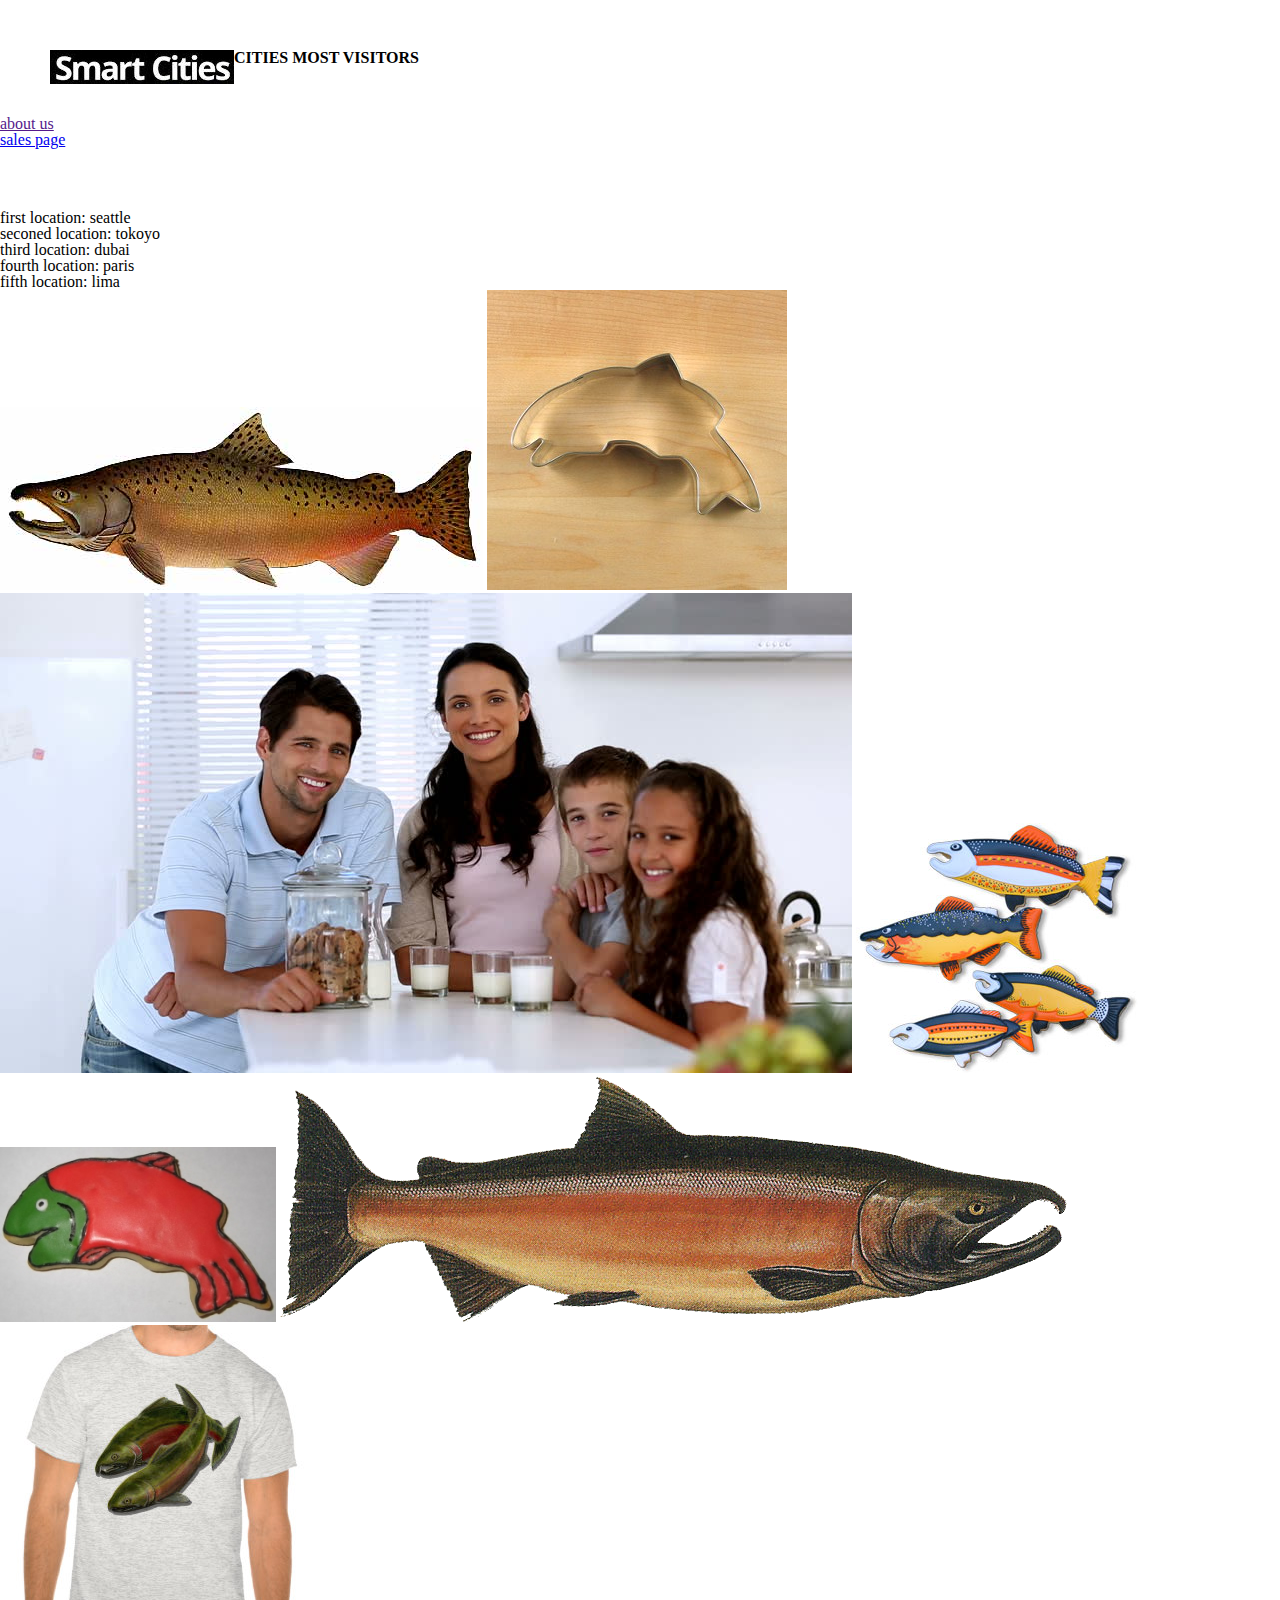
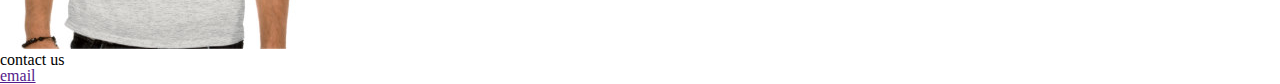
==== index.html @ dee7f5fd "nodify form in js" ====
<!DOCTYPE html>
<html lang="en">
  <head>
    <title>CITIES</title>
    <link href="css/reset.css" type="text/css" rel="stylesheet" />
    <link href="css/style1.css" type="text/css" rel="stylesheet" />
  </head>
  <body>
    <header>
      <figcaption>
        <img src="assets/city.jpg" />
        <h1>CITIES MOST VISITORS</h1>
      </figcaption>

      <nav>
        <ul>
          <li><a href="">about us</a></li>
          <li><a href="sales.html">sales page</a></li>
        </ul>
      </nav>
    </header>
    <main>
      <ul>
        <li>first location: seattle</li>
        <li>seconed location: tokoyo</li>
        <li>third location: dubai</li>
        <li>fourth location: paris</li>
        <li>fifth location: lima</li>
      </ul>

      <figure>
        <img src="assets/chinook.jpg" />
        <img src="assets/cutter.jpeg" />
        <img src="assets/family.jpg" />
        <img src="assets/fish.jpg" />
        <img src="assets/frosted-cookie.jpg" />
        <img src="assets/salmon.png" />
        <img src="assets/shirt.jpg" />
      </figure>
    </main>
    <footer>
      <p>contact us</p>
      <p><a href="">email</a></p>
    </footer>
  </body>
</html>
---- css/style1.css ----
header {
  /*  position: relative;*/
  background-image: url("https://assets.weforum.org/global_future_council/image/9Oy9vlsCcZojgauMS1eyNeKVpnBHDTuwnEy6vSVJYUM.jpeg");
  height:200px; 
  background-position: center; 
  background-repeat: no-repeat;
  background-size: cover;
}

figcaption {
 
  padding: 40px;
  margin: 10px;
}

figcaption img {
float: left;
  top: 0px;
}

figcaption h1 {
    right: 10000px;
  font-weight: 900;
} 
/*
nav {
  clear: both;
  padding: 10px;
  margin: 10px;
  background-color: black;
}
header nav ul li {
  display: inline-block;
}*/
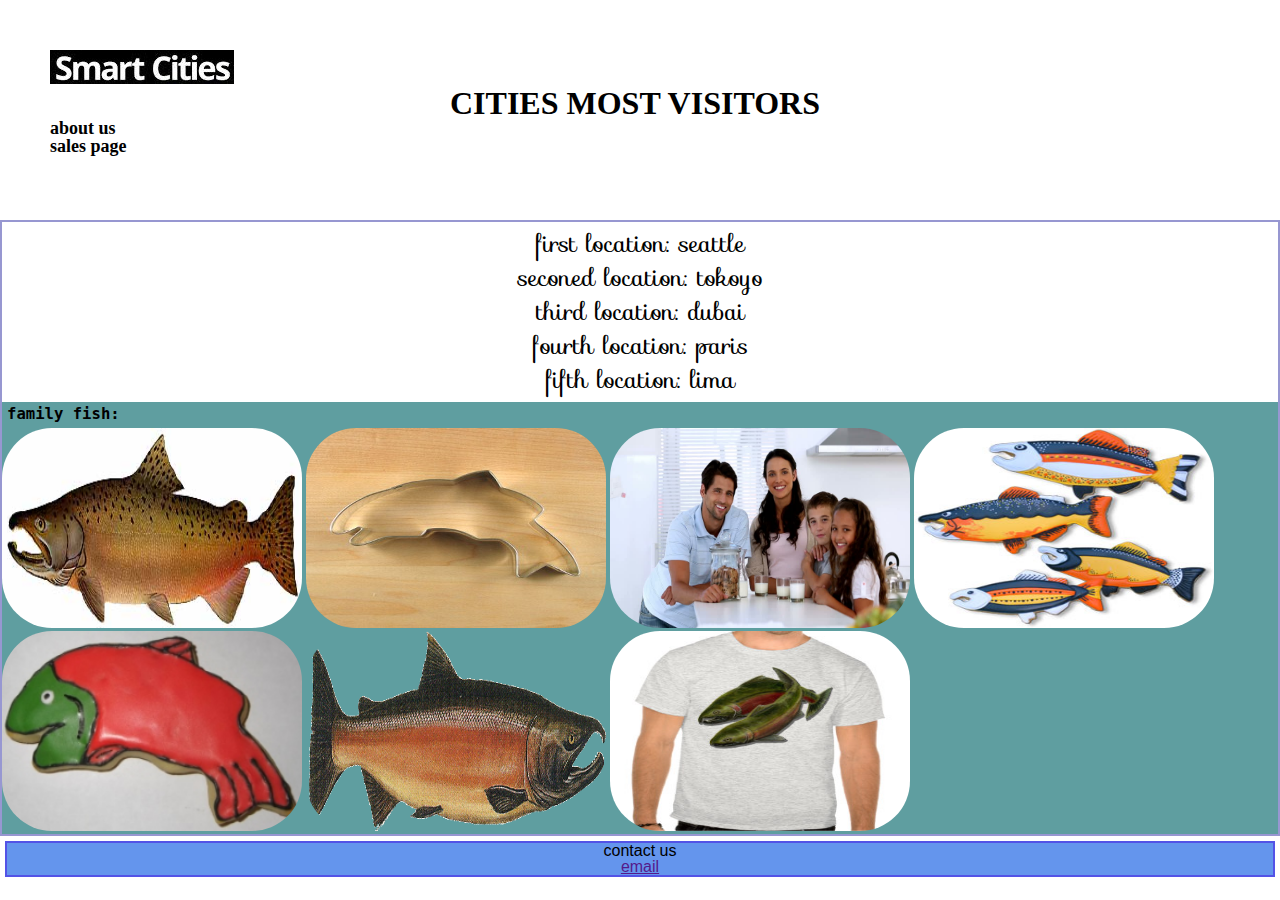
==== commit 46692b09: "add some styling" ====
--- a/index.html
+++ b/index.html
@@ -4,13 +4,12 @@
     <title>CITIES</title>
     <link href="css/reset.css" type="text/css" rel="stylesheet" />
     <link href="css/style1.css" type="text/css" rel="stylesheet" />
+    <link rel="stylesheet" href="https://fonts.googleapis.com/css?family=Sofia">
   </head>
   <body>
     <header>
-      <figcaption>
-        <img src="assets/city.jpg" />
-        <h1>CITIES MOST VISITORS</h1>
-      </figcaption>
+      <img src="img/city.jpg" />
+      <h1>CITIES MOST VISITORS</h1>
 
       <nav>
         <ul>
@@ -29,13 +28,14 @@
       </ul>
 
       <figure>
-        <img src="assets/chinook.jpg" />
-        <img src="assets/cutter.jpeg" />
-        <img src="assets/family.jpg" />
-        <img src="assets/fish.jpg" />
-        <img src="assets/frosted-cookie.jpg" />
-        <img src="assets/salmon.png" />
-        <img src="assets/shirt.jpg" />
+          <p>family fish:</p>
+        <img src="img/chinook.jpg" />
+        <img src="img/cutter.jpeg" />
+        <img src="img/family.jpg" />
+        <img src="img/fish.jpg" />
+        <img src="img/frosted-cookie.jpg" />
+        <img src="img/salmon.png" />
+        <img src="img/shirt.jpg" />
       </figure>
     </main>
     <footer>
--- a/css/style1.css
+++ b/css/style1.css
@@ -1,34 +1,48 @@
+* {
+  box-sizing: border-box;
+}
+
 header {
-  /*  position: relative;*/
+  
   background-image: url("https://assets.weforum.org/global_future_council/image/9Oy9vlsCcZojgauMS1eyNeKVpnBHDTuwnEy6vSVJYUM.jpeg");
-  height:200px; 
-  background-position: center; 
+  height: 200px;
+  background-position: center;
   background-repeat: no-repeat;
   background-size: cover;
 }
 
-figcaption {
- 
+header {
   padding: 40px;
   margin: 10px;
 }
 
-figcaption img {
-float: left;
-  top: 0px;
+header h1 {
+  margin-left: 400px;
+  font-weight: bolder;
+  font-size:xx-large ;
 }
 
-figcaption h1 {
-    right: 10000px;
-  font-weight: 900;
-} 
-/*
 nav {
   clear: both;
-  padding: 10px;
-  margin: 10px;
-  background-color: black;
+  
 }
-header nav ul li {
-  display: inline-block;
-}*/
+header nav ul li a {
+    font-weight: bold;
+    font-size: large;
+    text-decoration: none;
+    color:black;
+    
+}
+main{border:2px solid rgb(151, 151, 209);}
+main ul{padding:5px;}
+main ul li {
+    text-align: center;
+    font-family:"Sofia", sans-serif;
+    font-size: x-large;
+    padding:5px;
+}
+figure p{font-family: monospace; padding: 5px;font-size: larger;font-weight: bolder;}
+figure{background-color: cadetblue;}
+figure img{width: 300px;height:200px;border-radius: 50px;}
+footer{border: 2px solid rgb(83, 83, 230); background-color: cornflowerblue;margin: 5px;}
+footer p{text-align: center; font-family:'Gill Sans', 'Gill Sans MT', Calibri, 'Trebuchet MS', sans-serif;}
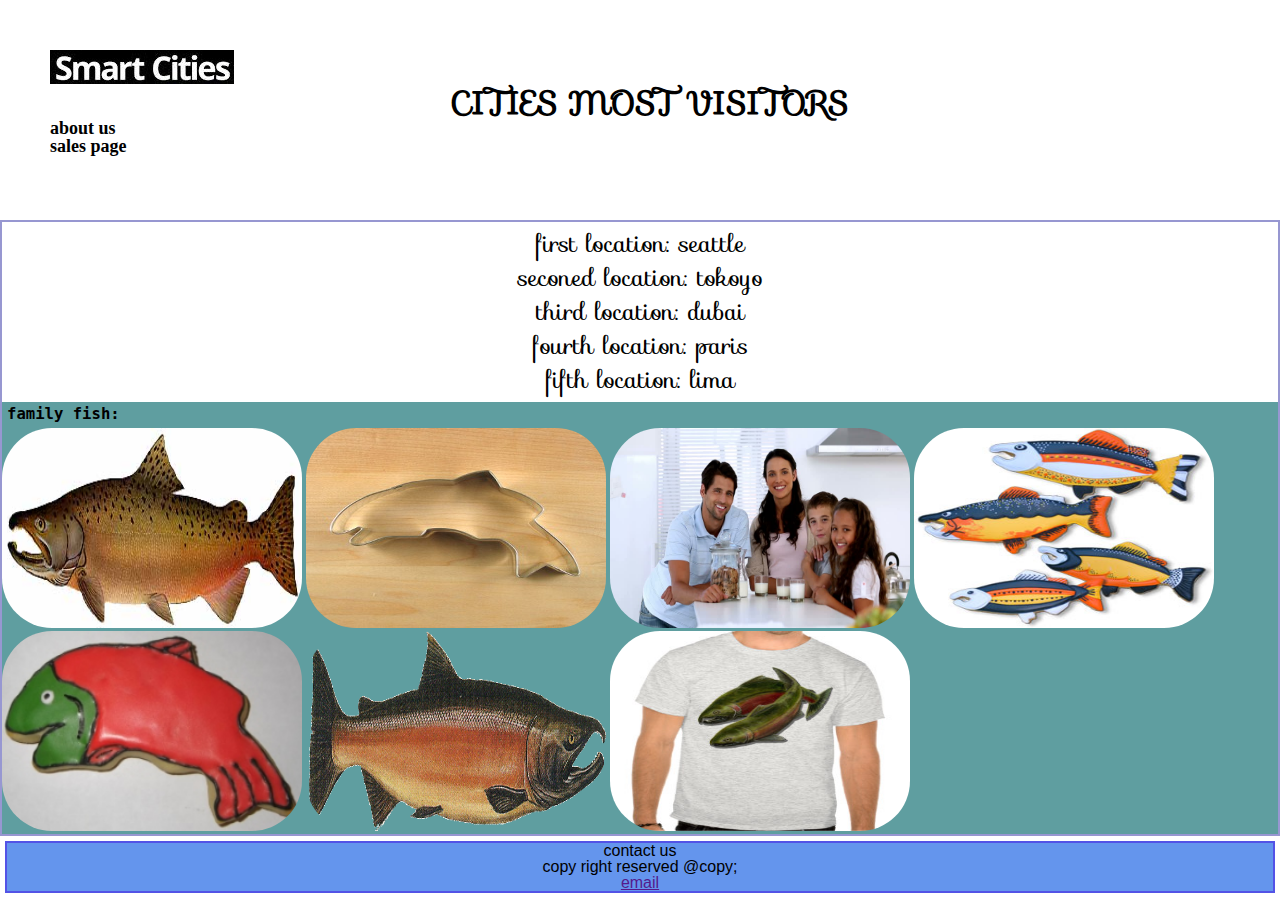
==== commit 1108d80a: "add some styling" ====
--- a/index.html
+++ b/index.html
@@ -1,46 +1,49 @@
-<!DOCTYPE html>
-<html lang="en">
-  <head>
-    <title>CITIES</title>
-    <link href="css/reset.css" type="text/css" rel="stylesheet" />
-    <link href="css/style1.css" type="text/css" rel="stylesheet" />
-    <link rel="stylesheet" href="https://fonts.googleapis.com/css?family=Sofia">
-  </head>
-  <body>
-    <header>
-      <img src="img/city.jpg" />
-      <h1>CITIES MOST VISITORS</h1>
-
-      <nav>
-        <ul>
-          <li><a href="">about us</a></li>
-          <li><a href="sales.html">sales page</a></li>
-        </ul>
-      </nav>
-    </header>
-    <main>
-      <ul>
-        <li>first location: seattle</li>
-        <li>seconed location: tokoyo</li>
-        <li>third location: dubai</li>
-        <li>fourth location: paris</li>
-        <li>fifth location: lima</li>
-      </ul>
-
-      <figure>
-          <p>family fish:</p>
-        <img src="img/chinook.jpg" />
-        <img src="img/cutter.jpeg" />
-        <img src="img/family.jpg" />
-        <img src="img/fish.jpg" />
-        <img src="img/frosted-cookie.jpg" />
-        <img src="img/salmon.png" />
-        <img src="img/shirt.jpg" />
-      </figure>
-    </main>
-    <footer>
-      <p>contact us</p>
-      <p><a href="">email</a></p>
-    </footer>
-  </body>
-</html>
+<!DOCTYPE html>
+<html lang="en">
+  <head>
+    <title>CITIES</title>
+    <link href="css/reset.css" type="text/css" rel="stylesheet" />
+    <link href="css/style1.css" type="text/css" rel="stylesheet" />
+    <link rel="stylesheet" href="https://fonts.googleapis.com/css?family=Sofia">
+    <link rel="stylesheet" href="https://fonts.googleapis.com/css?family=Sofia&effect=neon|outline|emboss|shadow-multiple">
+  </head>
+  <body>
+    <header>
+      <img src="img/city.jpg" />
+      <h1>CITIES MOST VISITORS</h1>
+      <nav>
+        <ul>
+          <li><a href="">about us</a></li>
+          <li><a href="sales.html">sales page</a></li>
+        </ul>
+      </nav>
+    </header>
+    <main>
+      <ul>
+        <li>first location: seattle</li>
+        <li>seconed location: tokoyo</li>
+        <li>third location: dubai</li>
+        <li>fourth location: paris</li>
+        <li>fifth location: lima</li>
+      </ul>
+
+      <figure>
+
+          <p>family fish:</p>
+        <img src="img/chinook.jpg" />
+        <img src="img/cutter.jpeg" />
+        <img src="img/family.jpg" />
+        <img src="img/fish.jpg" />
+        <img src="img/frosted-cookie.jpg" />
+        <img src="img/salmon.png" />
+        <img src="img/shirt.jpg" />
+
+      </figure>
+    </main>
+    <footer>
+      <p>contact us</p>
+      <p>copy right reserved @copy;</p>
+      <p><a href="">email</a></p>
+    </footer>
+  </body>
+</html>
--- a/css/style1.css
+++ b/css/style1.css
@@ -3,46 +3,68 @@
 }
 
 header {
-  
   background-image: url("https://assets.weforum.org/global_future_council/image/9Oy9vlsCcZojgauMS1eyNeKVpnBHDTuwnEy6vSVJYUM.jpeg");
   height: 200px;
   background-position: center;
   background-repeat: no-repeat;
   background-size: cover;
-}
-
-header {
   padding: 40px;
   margin: 10px;
 }
 
+
+
 header h1 {
+  font-family: "Sofia", sans-serif;
+  font-size: 30px;
   margin-left: 400px;
   font-weight: bolder;
-  font-size:xx-large ;
+  font-size: xx-large;
 }
 
 nav {
   clear: both;
-  
 }
 header nav ul li a {
-    font-weight: bold;
-    font-size: large;
-    text-decoration: none;
-    color:black;
-    
+  font-weight: bold;
+  font-size: large;
+  text-decoration: none;
+  color: black;
 }
-main{border:2px solid rgb(151, 151, 209);}
-main ul{padding:5px;}
+
+ a :hover{background-color: yellow;}
+main {
+  border: 2px solid rgb(151, 151, 209);
+}
+main ul {
+  padding: 5px;
+}
 main ul li {
-    text-align: center;
-    font-family:"Sofia", sans-serif;
-    font-size: x-large;
-    padding:5px;
+  text-align: center;
+  font-family: "Sofia", sans-serif;
+  font-size: x-large;
+  padding: 5px;
 }
-figure p{font-family: monospace; padding: 5px;font-size: larger;font-weight: bolder;}
-figure{background-color: cadetblue;}
-figure img{width: 300px;height:200px;border-radius: 50px;}
-footer{border: 2px solid rgb(83, 83, 230); background-color: cornflowerblue;margin: 5px;}
-footer p{text-align: center; font-family:'Gill Sans', 'Gill Sans MT', Calibri, 'Trebuchet MS', sans-serif;}
+figure p {
+  font-family: monospace;
+  padding: 5px;
+  font-size: larger;
+  font-weight: bolder;
+}
+figure {
+  background-color: cadetblue;
+}
+figure img {
+  width: 300px;
+  height: 200px;
+  border-radius: 50px;
+}
+footer {
+  border: 2px solid rgb(83, 83, 230);
+  background-color: cornflowerblue;
+  margin: 5px;
+}
+footer p {
+  text-align: center;
+  font-family: "Gill Sans", "Gill Sans MT", Calibri, "Trebuchet MS", sans-serif;
+}
